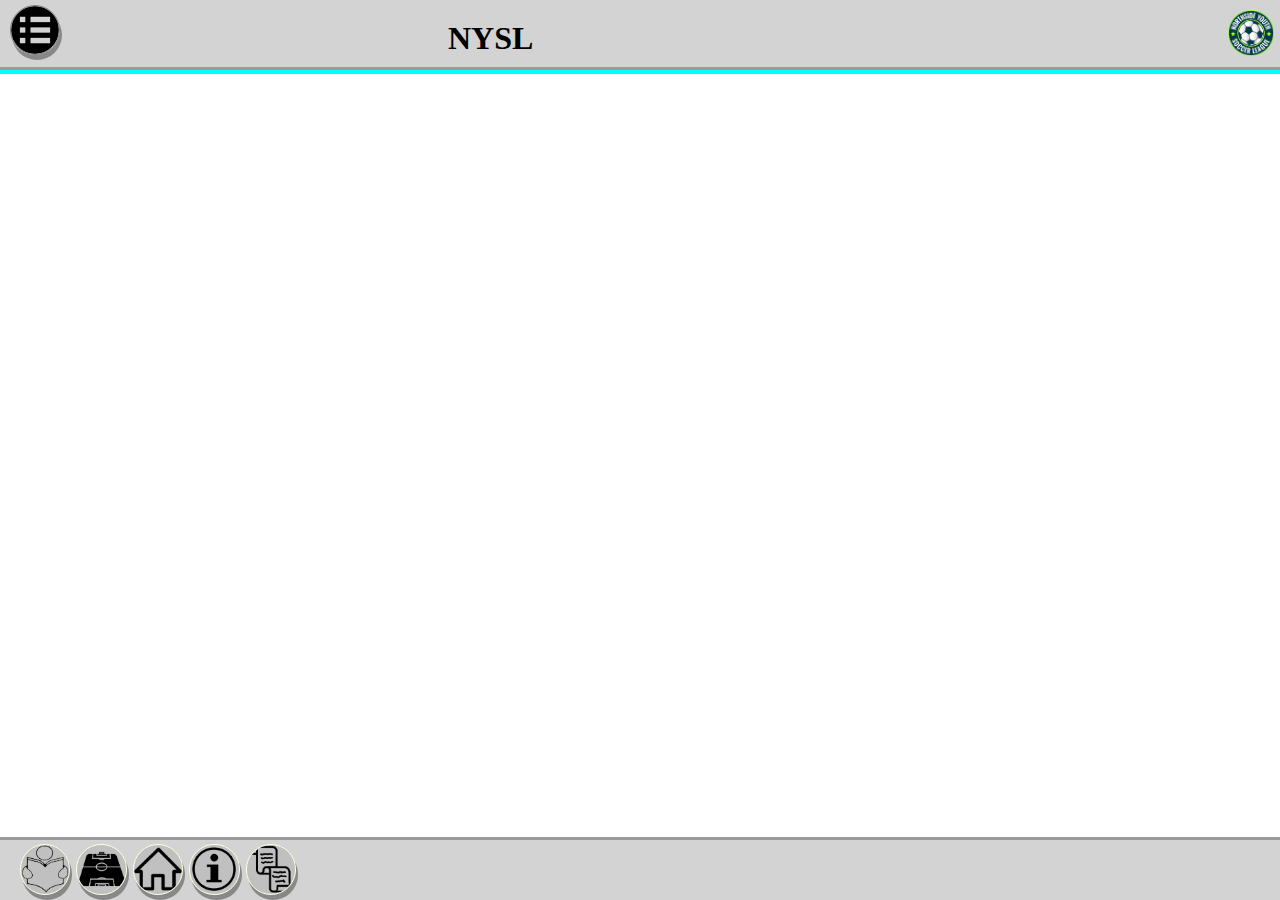
==== mobileApp_1/index.html @ 8a5fd971 "first version mobile web" ====
<!DOCTYPE html>
<html lang="en">
    <head>
        <meta charset="utf-8" />
        <meta name="viewport" content= "width=device-width, initial-scale=1.0">
        <meta name="author" content="Lee Knowlton" />
        <meta name="description" content="The NYSL Homepage" />
        <title>NYSL Home - Northside Youth Soccer League</title>
        <link href="css/nysl_3.css" rel="stylesheet" type="text/css" />
    </head>

    <body>


        <div class="flex-container">  

            <div class="logo_Settings">    
                <img id="settings" src="css/images/settings.png" alt="SETTINGS">
                <img id="logo"src="css/images/nysl_logo.png" alt="LOGO">
                <p id="pageTitle">NYSL</p>

            </div>


            <div class="div_containers">    

                <div class="home_content1">
                    <div id="HighLights">
                        <h2>August 4</h2>
                        <p class="indent">NYSL Fundraiser</p>

                        <h2>August 16</h2>
                        <p class="indent">Season Kick-off: Meet the Teams</p>

                        <h2>September 1</h2>
                        <p class="indent"> First Game of the Season (Check Game Schedule for details)</p>
                    </div>
                </div>



                <div class="home_content2">
                    <div id="HighLights2">
                        <h2>Aug</h2>
                        <p class="indent2">NYSL bla</p>

                        <h2>Aug</h2>
                        <p class="indent2">Season Kick-off: fight</p>

                        <h2>Sep</h2>
                        <p class="indent2"> First Game of the Season (ginger man)</p>
                    </div>
                </div>


                <div class="home_content3">
                    <div id="HighLights3">
                        <h2>Aug</h2>
                        <p class="indent2">NYSL bla</p>

                        <h2>Aug</h2>
                        <p class="indent2">Season Kick-off: fight</p>

                        <h2>Sep</h2>
                        <p class="indent2"> First Gon (ginger man)</p>
                    </div>
                </div>

                <div class="home_content4">
                    <div id="HighLights3">
                        <h2>Aug</h2>
                        <p class="indent2">NYSL bla</p>

                        <h2>Aug</h2>
                        <p class="indent2">Season Kick-off: fight</p>

                        <h2>Sep</h2>
                        <p class="indent2"> ginger man)</p>
                    </div>
                </div>


                <div class="home_content5">
                    <div id="HighLights3">
                        <h2>Aug</h2>
                        <p class="indent2">NYSL bla</p>


                        <h2>Sep</h2>
                        <p class="indent2"> First Game of the Season (ginger man)</p>
                    </div>
                </div>


            </div>


            <div class="nav"> 
                <ul>
                    <!--                    <li  onclick="myFunction()"><a href="about.html"><img src="css/images/about_NYSL.png" alt="NYSL" style="width:3em;height:3em;"></a></li>-->
                    <li id="show1" ><a href="#"><img src="css/images/about_NYSL.png" alt="NYSL" style="width:3em;height:3em;"></a></li>
                    <li id="show2" ><a href="#"><img src="css/images/football-field.png" alt="MATCHES" style="width:3em;height:3em;"></a></li>
                    <li id="show3" ><a href="#"><img src="css/images/Home.png" alt="HOME" style="width:3em;height:3em;"></a></li>
                    <li id="show4" ><a href="#"><img src="css/images/info_log.png" alt="INFO" style="width:3em;height:3em;"></a></li>
                    <li id="show5" ><a href="#"><img src="css/images/Rules.png" alt="RULES" style="width:3em;height:3em;"></a></li>
                </ul>
            </div>  

            <!--about.html-->
            <!--info.html-->
            <!--index.html-->
            <!--contact.html-->
            <!--rules.html-->

        </div>







        <script type="text/javascript" src="javascript/jquery-3.3.1.min.js"></script>
        <script type="text/javascript" src="javascript/bootstrap.js"></script>
        <script type="text/javascript" src ="javascript/jquery-3.3.1.js"></script>
        <script type="text/javascript" src="javascript/logic.js"></script>


    </body>
</html>
---- mobileApp_1/css/nysl_3.css ----
body{
    margin: 0;   
}



.flex-container {
    max-width: auto;
    max-height: auto;
    margin: 0;
    display: flex;
    flex-direction: column;
    flex-wrap: wrap;
}



/*///////////////// header //////////////////*/

.logo_Settings{

    padding-top: 5px;
    display: flex;
    display: inline-block;
    z-index: 1;    
    border-bottom-style:outset;
    width: 100%;
    position: fixed;
    background-color:lightgrey;

}

#logo{

    float: right;
    width:2.9em;
    height:2.9em;
    margin-right: 6px;
    margin-top: 5px;
  
}

#pageTitle{


    
    font-size: 2em;
    margin-left: 35%;
    font-weight: 900;
    margin-top: 15px;
    margin-bottom: 10px;

}



#settings{

    float: left;
    margin-left: 10px;
    width:3em;
    height:3em;
    border-radius: 72px;
    border: 1px solid grey;
    border-style:groove;
    box-shadow: 2px 5px #888888;

}

/*/////////////////////// div containers /////////////////////////////*/



.div_containers{

    flex: 2;
    order: 2;


    padding-top: 2px;
    padding-bottom: 2px;
    margin-top: 70px;
    background-color: aqua;
    width: 100%;
    height: 150%;

}


.div_containers .home_content1{
    display: none;
}


.div_containers .home_content2{
    display: none;
}


.div_containers .home_content3{
    display: none;
}

.div_containers .home_content4{
    display: none;
}

.div_containers .home_content5{
    display: none;
}













/*/////////////  NAVIGATION   //////////////////*/

.nav {
    flex: 3;
    order: 3;
    width: 100%;
    bottom:-1px;
    z-index: 1;
    background-color:lightgrey;
    border-top-style: inset;
    position: fixed;
    margin-bottom: 0;
    
}


.nav ul{
    margin-bottom: 2.5px;
    margin-top: 10px;
}








.nav ul li{
    display: inline-block;
    margin-top: -6px;
    margin-left: -20px;
    padding-right: 14px;
    
}

.nav ul li a{

    padding-right: 8px;
    margin-bottom: ;


}

.nav ul li a img{
    border-radius: 25px;
    border: 1px solid lightyellow;
    border-style:groove;
    box-shadow: 2px 5px #888888;
    padding: 0.2px;
    background-color:silver;

}
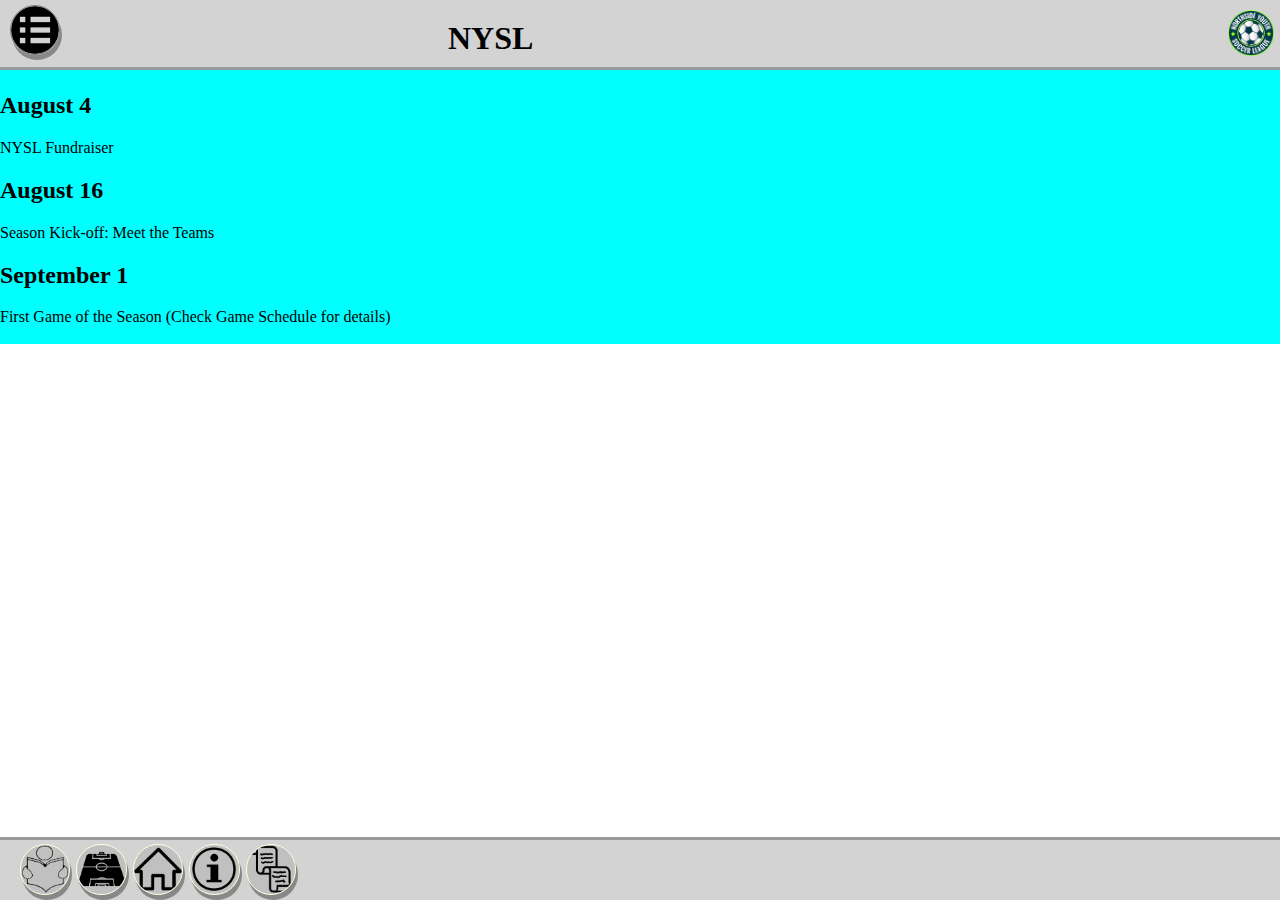
==== commit 302e640f: "updated matches" ====
--- a/mobileApp_1/index.html
+++ b/mobileApp_1/index.html
@@ -11,6 +11,7 @@
 
     <body>
 
+        
 
         <div class="flex-container">  
 
@@ -24,7 +25,7 @@
 
             <div class="div_containers">    
 
-                <div class="home_content1">
+                <div class="home">
                     <div id="HighLights">
                         <h2>August 4</h2>
                         <p class="indent">NYSL Fundraiser</p>
@@ -39,13 +40,377 @@
 
 
 
-                <div class="home_content2">
-                    <div id="HighLights2">
+                <div class="matches">
+                    
+
+
+                        <div class="flip3D">
+
+                            <div id="September">
+                                <div class ="front">                 
+                                    <h2>September</h2>
+                                </div>
+
+                                <div class ="back">
+
+
+
+                                    <details> 
+                                        <summary> U1 vs U4 - 01/2018, 9:30 </summary>
+                                        <section class="row">
+                                            <section class="game_location">
+                                                <div id="address">
+                                                    <h3>AJ Katzenmaier Elementary</h3>
+                                                    <p>24 W. Walton St., Chicago, IL 60610</p> 
+                                                </div>     
+                                                <iframe class="goggle_map"
+                                                        src="https://www.google.com/maps/embed?pb=!1m18!1m12!1m3!1d2969.6542135574164!2d-87.63123838473801!3d41.900293079220475!2m3!1f0!2f0!3f0!3m2!1i1024!2i768!4f13.1!3m3!1m2!1s0x880fd34e07f6bac3%3A0x68a82e5d59952c86!2s24+W+Walton+St%2C+Chicago%2C+IL+60610%2C+USA!5e0!3m2!1sen!2sde!4v1519135051374" width="300" height="250" frameborder="1px" style="border:1px" allowfullscreen></iframe>
+                                            </section>      
+                                        </section>
+                                    </details> <!-- U1 vs U4 - 01/2018, 9:30 -->
+
+                                    <br>
+
+                                    <details>
+                                        <summary> U3 vs U2 - 01/2018, 13:00 </summary>
+                                        <section class="row">
+                                            <section class="game_location">
+                                                <div id="address">
+                                                    <h3>AJ Katzenmaier Elementary</h3>
+                                                    <p>24 W. Walton St., Chicago, IL 60610</p> 
+                                                </div>     
+                                                <iframe class="goggle_map"
+                                                        src="https://www.google.com/maps/embed?pb=!1m18!1m12!1m3!1d2969.6542135574164!2d-87.63123838473801!3d41.900293079220475!2m3!1f0!2f0!3f0!3m2!1i1024!2i768!4f13.1!3m3!1m2!1s0x880fd34e07f6bac3%3A0x68a82e5d59952c86!2s24+W+Walton+St%2C+Chicago%2C+IL+60610%2C+USA!5e0!3m2!1sen!2sde!4v1519135051374" width="300" height="250" frameborder="1px" style="border:1px" allowfullscreen></iframe>
+                                            </section>      
+                                        </section>
+                                    </details><!-- U3 vs U2 - 01/2018, 13:00 -->
+
+                                    <br>
+
+                                    <details>
+                                        <summary> U5 vs U6 - 01/2018, 9:30 </summary>
+                                        <section class="row">
+                                            <section class="game_location">
+                                                <div id="address">
+                                                    <h3>AJ Katzenmaier Elementary</h3>
+                                                    <p>24 W. Walton St., Chicago, IL 60610</p> 
+                                                </div>     
+                                                <iframe class="goggle_map"
+                                                        src="https://www.google.com/maps/embed?pb=!1m18!1m12!1m3!1d2969.6542135574164!2d-87.63123838473801!3d41.900293079220475!2m3!1f0!2f0!3f0!3m2!1i1024!2i768!4f13.1!3m3!1m2!1s0x880fd34e07f6bac3%3A0x68a82e5d59952c86!2s24+W+Walton+St%2C+Chicago%2C+IL+60610%2C+USA!5e0!3m2!1sen!2sde!4v1519135051374" width="300" height="250" frameborder="1px" style="border:1px" allowfullscreen></iframe>
+                                            </section>      
+                                        </section>
+                                    </details><!-- U5 vs U6 - 01/2018, 9:30 -->
+
+                                    <br>
+
+                                    <details>
+                                        <summary> U6 vs U1 - 01/2018, 13:00 </summary>
+                                        <section class="row">
+                                            <section class="game_location">
+                                                <div id="address">
+                                                    <h3>AJ Katzenmaier Elementary</h3>
+                                                    <p>24 W. Walton St., Chicago, IL 60610</p> 
+                                                </div>     
+                                                <iframe class="goggle_map"
+                                                        src="https://www.google.com/maps/embed?pb=!1m18!1m12!1m3!1d2969.6542135574164!2d-87.63123838473801!3d41.900293079220475!2m3!1f0!2f0!3f0!3m2!1i1024!2i768!4f13.1!3m3!1m2!1s0x880fd34e07f6bac3%3A0x68a82e5d59952c86!2s24+W+Walton+St%2C+Chicago%2C+IL+60610%2C+USA!5e0!3m2!1sen!2sde!4v1519135051374" width="300" height="250" frameborder="1px" style="border:1px" allowfullscreen></iframe>
+                                            </section>      
+                                        </section>
+                                    </details><!-- U6 vs U1 - 01/2018, 13:00 -->
+
+                                    <br>
+                                    <details>
+                                        <summary> U2 vs U4 - 01/2018, 9:30 </summary>
+                                        <section class="row">
+                                            <section class="game_location">
+                                                <div id="address">
+                                                    <h3>AJ Katzenmaier Elementary</h3>
+                                                    <p>24 W. Walton St., Chicago, IL 60610</p> 
+                                                </div>     
+                                                <iframe class="goggle_map"
+                                                        src="https://www.google.com/maps/embed?pb=!1m18!1m12!1m3!1d2969.6542135574164!2d-87.63123838473801!3d41.900293079220475!2m3!1f0!2f0!3f0!3m2!1i1024!2i768!4f13.1!3m3!1m2!1s0x880fd34e07f6bac3%3A0x68a82e5d59952c86!2s24+W+Walton+St%2C+Chicago%2C+IL+60610%2C+USA!5e0!3m2!1sen!2sde!4v1519135051374" width="300" height="250" frameborder="1px" style="border:1px" allowfullscreen></iframe>
+                                            </section>      
+                                        </section>
+                                    </details><!-- U2 vs U4 - 01/2018, 9:30 -->
+
+                                    <br>
+
+                                    <details>
+                                        <summary> U3 vs U5 - 01/2018, 13:00 </summary>
+                                        <section class="row">
+                                            <section class="game_location">
+                                                <div id="address">
+                                                    <h3>AJ Katzenmaier Elementary</h3>
+                                                    <p>24 W. Walton St., Chicago, IL 60610</p> 
+                                                </div>     
+                                                <iframe class="goggle_map"
+                                                        src="https://www.google.com/maps/embed?pb=!1m18!1m12!1m3!1d2969.6542135574164!2d-87.63123838473801!3d41.900293079220475!2m3!1f0!2f0!3f0!3m2!1i1024!2i768!4f13.1!3m3!1m2!1s0x880fd34e07f6bac3%3A0x68a82e5d59952c86!2s24+W+Walton+St%2C+Chicago%2C+IL+60610%2C+USA!5e0!3m2!1sen!2sde!4v1519135051374" width="300" height="250" frameborder="1px" style="border:1px" allowfullscreen></iframe>
+                                            </section>      
+                                        </section>
+                                    </details><!-- U3 vs U5 - 01/2018, 13:00 -->
+
+                                    <br>
+                                    <details>
+                                        <summary> U1 vs U3 - 01/2018, 9:30 </summary>
+                                        <section class="row">
+                                            <section class="game_location">
+                                                <div id="address">
+                                                    <h3>AJ Katzenmaier Elementary</h3>
+                                                    <p>24 W. Walton St., Chicago, IL 60610</p> 
+                                                </div>     
+                                                <iframe class="goggle_map"
+                                                        src="https://www.google.com/maps/embed?pb=!1m18!1m12!1m3!1d2969.6542135574164!2d-87.63123838473801!3d41.900293079220475!2m3!1f0!2f0!3f0!3m2!1i1024!2i768!4f13.1!3m3!1m2!1s0x880fd34e07f6bac3%3A0x68a82e5d59952c86!2s24+W+Walton+St%2C+Chicago%2C+IL+60610%2C+USA!5e0!3m2!1sen!2sde!4v1519135051374" width="300" height="250" frameborder="1px" style="border:1px" allowfullscreen></iframe>
+                                            </section>      
+                                        </section>
+                                    </details><!-- U1 vs U3 - 01/2018, 9:30 -->
+
+                                    <br>
+
+                                    <details>
+                                        <summary> U2 vs U6 - 01/2018, 13:00 </summary>
+                                        <section class="row">
+                                            <section class="game_location">
+                                                <div id="address">
+                                                    <h3>AJ Katzenmaier Elementary</h3>
+                                                    <p>24 W. Walton St., Chicago, IL 60610</p> 
+                                                </div>     
+                                                <iframe class="goggle_map"
+                                                        src="https://www.google.com/maps/embed?pb=!1m18!1m12!1m3!1d2969.6542135574164!2d-87.63123838473801!3d41.900293079220475!2m3!1f0!2f0!3f0!3m2!1i1024!2i768!4f13.1!3m3!1m2!1s0x880fd34e07f6bac3%3A0x68a82e5d59952c86!2s24+W+Walton+St%2C+Chicago%2C+IL+60610%2C+USA!5e0!3m2!1sen!2sde!4v1519135051374" width="300" height="250" frameborder="1px" style="border:1px" allowfullscreen></iframe>
+                                            </section>      
+                                        </section>
+                                    </details><!-- U2 vs U6 - 01/2018, 13:00 -->
+
+                                    <br>
+                                    <details>
+                                        <summary> U4 vs U5 - 29/2018, 9:30 </summary>
+                                        <section class="row">
+                                            <section class="game_location">
+                                                <div id="address">
+                                                    <h3>AJ Katzenmaier Elementary</h3>
+                                                    <p>24 W. Walton St., Chicago, IL 60610</p> 
+                                                </div>     
+                                                <iframe class="goggle_map"
+                                                        src="https://www.google.com/maps/embed?pb=!1m18!1m12!1m3!1d2969.6542135574164!2d-87.63123838473801!3d41.900293079220475!2m3!1f0!2f0!3f0!3m2!1i1024!2i768!4f13.1!3m3!1m2!1s0x880fd34e07f6bac3%3A0x68a82e5d59952c86!2s24+W+Walton+St%2C+Chicago%2C+IL+60610%2C+USA!5e0!3m2!1sen!2sde!4v1519135051374" width="300" height="250" frameborder="1px" style="border:1px" allowfullscreen></iframe>
+                                            </section>      
+                                        </section>
+                                    </details><!-- U4 vs U5 - 29/2018, 9:30 -->
+
+                                    <br>
+
+
+
+
+
+
+                                </div>
+
+                            </div>
+
+                            <div id="January">
+                                <div class ="front">                 
+                                    <h2>January</h2>
+                                </div>
+
+                                <div class ="back">
+
+
+
+                                    <details> 
+                                        <summary> U1 vs U4 - 01/2018, 9:30 </summary>
+                                        <section class="row">
+                                            <section class="game_location">
+                                                <div id="address">
+                                                    <h3>AJ Katzenmaier Elementary</h3>
+                                                    <p>24 W. Walton St., Chicago, IL 60610</p> 
+                                                </div>     
+                                                <iframe class="goggle_map"
+                                                        src="https://www.google.com/maps/embed?pb=!1m18!1m12!1m3!1d2969.6542135574164!2d-87.63123838473801!3d41.900293079220475!2m3!1f0!2f0!3f0!3m2!1i1024!2i768!4f13.1!3m3!1m2!1s0x880fd34e07f6bac3%3A0x68a82e5d59952c86!2s24+W+Walton+St%2C+Chicago%2C+IL+60610%2C+USA!5e0!3m2!1sen!2sde!4v1519135051374" width="300" height="250" frameborder="1px" style="border:1px" allowfullscreen></iframe>
+                                            </section>      
+                                        </section>
+                                    </details> <!-- U1 vs U4 - 01/2018, 9:30 -->
+
+                                    <br>
+
+                                    <details>
+                                        <summary> U3 vs U2 - 01/2018, 13:00 </summary>
+                                        <section class="row">
+                                            <section class="game_location">
+                                                <div id="address">
+                                                    <h3>AJ Katzenmaier Elementary</h3>
+                                                    <p>24 W. Walton St., Chicago, IL 60610</p> 
+                                                </div>     
+                                                <iframe class="goggle_map"
+                                                        src="https://www.google.com/maps/embed?pb=!1m18!1m12!1m3!1d2969.6542135574164!2d-87.63123838473801!3d41.900293079220475!2m3!1f0!2f0!3f0!3m2!1i1024!2i768!4f13.1!3m3!1m2!1s0x880fd34e07f6bac3%3A0x68a82e5d59952c86!2s24+W+Walton+St%2C+Chicago%2C+IL+60610%2C+USA!5e0!3m2!1sen!2sde!4v1519135051374" width="300" height="250" frameborder="1px" style="border:1px" allowfullscreen></iframe>
+                                            </section>      
+                                        </section>
+                                    </details><!-- U3 vs U2 - 01/2018, 13:00 -->
+
+                                    <br>
+
+                                    <details>
+                                        <summary> U5 vs U6 - 01/2018, 9:30 </summary>
+                                        <section class="row">
+                                            <section class="game_location">
+                                                <div id="address">
+                                                    <h3>AJ Katzenmaier Elementary</h3>
+                                                    <p>24 W. Walton St., Chicago, IL 60610</p> 
+                                                </div>     
+                                                <iframe class="goggle_map"
+                                                        src="https://www.google.com/maps/embed?pb=!1m18!1m12!1m3!1d2969.6542135574164!2d-87.63123838473801!3d41.900293079220475!2m3!1f0!2f0!3f0!3m2!1i1024!2i768!4f13.1!3m3!1m2!1s0x880fd34e07f6bac3%3A0x68a82e5d59952c86!2s24+W+Walton+St%2C+Chicago%2C+IL+60610%2C+USA!5e0!3m2!1sen!2sde!4v1519135051374" width="300" height="250" frameborder="1px" style="border:1px" allowfullscreen></iframe>
+                                            </section>      
+                                        </section>
+                                    </details><!-- U5 vs U6 - 01/2018, 9:30 -->
+
+                                    <br>
+
+                                    <details>
+                                        <summary> U6 vs U1 - 01/2018, 13:00 </summary>
+                                        <section class="row">
+                                            <section class="game_location">
+                                                <div id="address">
+                                                    <h3>AJ Katzenmaier Elementary</h3>
+                                                    <p>24 W. Walton St., Chicago, IL 60610</p> 
+                                                </div>     
+                                                <iframe class="goggle_map"
+                                                        src="https://www.google.com/maps/embed?pb=!1m18!1m12!1m3!1d2969.6542135574164!2d-87.63123838473801!3d41.900293079220475!2m3!1f0!2f0!3f0!3m2!1i1024!2i768!4f13.1!3m3!1m2!1s0x880fd34e07f6bac3%3A0x68a82e5d59952c86!2s24+W+Walton+St%2C+Chicago%2C+IL+60610%2C+USA!5e0!3m2!1sen!2sde!4v1519135051374" width="300" height="250" frameborder="1px" style="border:1px" allowfullscreen></iframe>
+                                            </section>      
+                                        </section>
+                                    </details><!-- U6 vs U1 - 01/2018, 13:00 -->
+
+                                    <br>
+                                    <details>
+                                        <summary> U2 vs U4 - 01/2018, 9:30 </summary>
+                                        <section class="row">
+                                            <section class="game_location">
+                                                <div id="address">
+                                                    <h3>AJ Katzenmaier Elementary</h3>
+                                                    <p>24 W. Walton St., Chicago, IL 60610</p> 
+                                                </div>     
+                                                <iframe class="goggle_map"
+                                                        src="https://www.google.com/maps/embed?pb=!1m18!1m12!1m3!1d2969.6542135574164!2d-87.63123838473801!3d41.900293079220475!2m3!1f0!2f0!3f0!3m2!1i1024!2i768!4f13.1!3m3!1m2!1s0x880fd34e07f6bac3%3A0x68a82e5d59952c86!2s24+W+Walton+St%2C+Chicago%2C+IL+60610%2C+USA!5e0!3m2!1sen!2sde!4v1519135051374" width="300" height="250" frameborder="1px" style="border:1px" allowfullscreen></iframe>
+                                            </section>      
+                                        </section>
+                                    </details><!-- U2 vs U4 - 01/2018, 9:30 -->
+
+                                    <br>
+
+                                    <details>
+                                        <summary> U3 vs U5 - 01/2018, 13:00 </summary>
+                                        <section class="row">
+                                            <section class="game_location">
+                                                <div id="address">
+                                                    <h3>AJ Katzenmaier Elementary</h3>
+                                                    <p>24 W. Walton St., Chicago, IL 60610</p> 
+                                                </div>     
+                                                <iframe class="goggle_map"
+                                                        src="https://www.google.com/maps/embed?pb=!1m18!1m12!1m3!1d2969.6542135574164!2d-87.63123838473801!3d41.900293079220475!2m3!1f0!2f0!3f0!3m2!1i1024!2i768!4f13.1!3m3!1m2!1s0x880fd34e07f6bac3%3A0x68a82e5d59952c86!2s24+W+Walton+St%2C+Chicago%2C+IL+60610%2C+USA!5e0!3m2!1sen!2sde!4v1519135051374" width="300" height="250" frameborder="1px" style="border:1px" allowfullscreen></iframe>
+                                            </section>      
+                                        </section>
+                                    </details><!-- U3 vs U5 - 01/2018, 13:00 -->
+
+                                    <br>
+                                    <details>
+                                        <summary> U1 vs U3 - 01/2018, 9:30 </summary>
+                                        <section class="row">
+                                            <section class="game_location">
+                                                <div id="address">
+                                                    <h3>AJ Katzenmaier Elementary</h3>
+                                                    <p>24 W. Walton St., Chicago, IL 60610</p> 
+                                                </div>     
+                                                <iframe class="goggle_map"
+                                                        src="https://www.google.com/maps/embed?pb=!1m18!1m12!1m3!1d2969.6542135574164!2d-87.63123838473801!3d41.900293079220475!2m3!1f0!2f0!3f0!3m2!1i1024!2i768!4f13.1!3m3!1m2!1s0x880fd34e07f6bac3%3A0x68a82e5d59952c86!2s24+W+Walton+St%2C+Chicago%2C+IL+60610%2C+USA!5e0!3m2!1sen!2sde!4v1519135051374" width="300" height="250" frameborder="1px" style="border:1px" allowfullscreen></iframe>
+                                            </section>      
+                                        </section>
+                                    </details><!-- U1 vs U3 - 01/2018, 9:30 -->
+
+                                    <br>
+
+                                    <details>
+                                        <summary> U2 vs U6 - 01/2018, 13:00 </summary>
+                                        <section class="row">
+                                            <section class="game_location">
+                                                <div id="address">
+                                                    <h3>AJ Katzenmaier Elementary</h3>
+                                                    <p>24 W. Walton St., Chicago, IL 60610</p> 
+                                                </div>     
+                                                <iframe class="goggle_map"
+                                                        src="https://www.google.com/maps/embed?pb=!1m18!1m12!1m3!1d2969.6542135574164!2d-87.63123838473801!3d41.900293079220475!2m3!1f0!2f0!3f0!3m2!1i1024!2i768!4f13.1!3m3!1m2!1s0x880fd34e07f6bac3%3A0x68a82e5d59952c86!2s24+W+Walton+St%2C+Chicago%2C+IL+60610%2C+USA!5e0!3m2!1sen!2sde!4v1519135051374" width="300" height="250" frameborder="1px" style="border:1px" allowfullscreen></iframe>
+                                            </section>      
+                                        </section>
+                                    </details><!-- U2 vs U6 - 01/2018, 13:00 -->
+
+                                    <br>
+                                    <details>
+                                        <summary> U4 vs U5 - 29/2018, 9:30 </summary>
+                                        <section class="row">
+                                            <section class="game_location">
+                                                <div id="address">
+                                                    <h3>AJ Katzenmaier Elementary</h3>
+                                                    <p>24 W. Walton St., Chicago, IL 60610</p> 
+                                                </div>     
+                                                <iframe class="goggle_map"
+                                                        src="https://www.google.com/maps/embed?pb=!1m18!1m12!1m3!1d2969.6542135574164!2d-87.63123838473801!3d41.900293079220475!2m3!1f0!2f0!3f0!3m2!1i1024!2i768!4f13.1!3m3!1m2!1s0x880fd34e07f6bac3%3A0x68a82e5d59952c86!2s24+W+Walton+St%2C+Chicago%2C+IL+60610%2C+USA!5e0!3m2!1sen!2sde!4v1519135051374" width="300" height="250" frameborder="1px" style="border:1px" allowfullscreen></iframe>
+                                            </section>      
+                                        </section>
+                                    </details><!-- U4 vs U5 - 29/2018, 9:30 -->
+
+                                    <br>
+
+
+
+
+
+
+                                </div>
+
+                            </div>
+
+
+
+
+                    
+                    
+
+                    </div>
+
+                    
+                </div>
+
+
+
+
+
+                <div class="aboutUs">
+                    <div id="HighLights3">
+                        <h2>Aug</h2>
+                        <p class="indent2">errado</p>
+
+                        <h2>Aug</h2>
+                        <p class="indent2">Season Kick-off: fight</p>
+
+                        <h2>Sep</h2>
+                        <p class="indent2"> First Gon (ginger man)</p>
+                    </div>
+                </div>
+
+                <div class="contacts">
+                    <div id="HighLights3">
                         <h2>Aug</h2>
                         <p class="indent2">NYSL bla</p>
 
                         <h2>Aug</h2>
                         <p class="indent2">Season Kick-off: fight</p>
+
+                        <h2>Sep</h2>
+                        <p class="indent2"> ginger man)</p>
+                    </div>
+                </div>
+
+
+                <div class="policies_rules">
+                    <div id="HighLights3">
+                        <h2>Aug</h2>
+                        <p class="indent2">NYSL bla</p>
+
 
                         <h2>Sep</h2>
                         <p class="indent2"> First Game of the Season (ginger man)</p>
@@ -53,56 +418,17 @@
                 </div>
 
 
-                <div class="home_content3">
-                    <div id="HighLights3">
-                        <h2>Aug</h2>
-                        <p class="indent2">NYSL bla</p>
-
-                        <h2>Aug</h2>
-                        <p class="indent2">Season Kick-off: fight</p>
-
-                        <h2>Sep</h2>
-                        <p class="indent2"> First Gon (ginger man)</p>
-                    </div>
-                </div>
-
-                <div class="home_content4">
-                    <div id="HighLights3">
-                        <h2>Aug</h2>
-                        <p class="indent2">NYSL bla</p>
-
-                        <h2>Aug</h2>
-                        <p class="indent2">Season Kick-off: fight</p>
-
-                        <h2>Sep</h2>
-                        <p class="indent2"> ginger man)</p>
-                    </div>
-                </div>
-
-
-                <div class="home_content5">
-                    <div id="HighLights3">
-                        <h2>Aug</h2>
-                        <p class="indent2">NYSL bla</p>
-
-
-                        <h2>Sep</h2>
-                        <p class="indent2"> First Game of the Season (ginger man)</p>
-                    </div>
-                </div>
-
-
             </div>
 
 
             <div class="nav"> 
                 <ul>
                     <!--                    <li  onclick="myFunction()"><a href="about.html"><img src="css/images/about_NYSL.png" alt="NYSL" style="width:3em;height:3em;"></a></li>-->
-                    <li id="show1" ><a href="#"><img src="css/images/about_NYSL.png" alt="NYSL" style="width:3em;height:3em;"></a></li>
-                    <li id="show2" ><a href="#"><img src="css/images/football-field.png" alt="MATCHES" style="width:3em;height:3em;"></a></li>
-                    <li id="show3" ><a href="#"><img src="css/images/Home.png" alt="HOME" style="width:3em;height:3em;"></a></li>
-                    <li id="show4" ><a href="#"><img src="css/images/info_log.png" alt="INFO" style="width:3em;height:3em;"></a></li>
-                    <li id="show5" ><a href="#"><img src="css/images/Rules.png" alt="RULES" style="width:3em;height:3em;"></a></li>
+                    <li id="show_aboutUs" ><a href="#"><img src="css/images/about_NYSL.png" alt="NYSL" style="width:3em;height:3em;"></a></li>
+                    <li id="show_matches" ><a href="#"><img src="css/images/football-field.png" alt="MATCHES" style="width:3em;height:3em;"></a></li>
+                    <li id="show_home" ><a href="#"><img src="css/images/Home.png" alt="HOME" style="width:3em;height:3em;"></a></li>
+                    <li id="show_contacts" ><a href="#"><img src="css/images/info_log.png" alt="INFO" style="width:3em;height:3em;"></a></li>
+                    <li id="show_rulesPolicies" ><a href="#"><img src="css/images/Rules.png" alt="RULES" style="width:3em;height:3em;"></a></li>
                 </ul>
             </div>  
 
--- a/mobileApp_1/css/nysl_3.css
+++ b/mobileApp_1/css/nysl_3.css
@@ -39,13 +39,13 @@
     height:2.9em;
     margin-right: 6px;
     margin-top: 5px;
-  
+
 }
 
 #pageTitle{
 
 
-    
+
     font-size: 2em;
     margin-left: 35%;
     font-weight: 900;
@@ -85,29 +85,28 @@
     background-color: aqua;
     width: 100%;
     height: 150%;
-
-}
-
-
-.div_containers .home_content1{
-    display: none;
-}
-
-
-.div_containers .home_content2{
-    display: none;
-}
-
-
-.div_containers .home_content3{
-    display: none;
-}
-
-.div_containers .home_content4{
-    display: none;
-}
-
-.div_containers .home_content5{
+}
+
+
+.div_containers .home{
+    display:;
+}
+
+
+.div_containers .matches{
+    display: none;
+}
+
+
+.div_containers .aboutUs{
+    display: none;
+}
+
+.div_containers .contacts{
+    display: none;
+}
+
+.div_containers .policies_rules{
     display: none;
 }
 
@@ -135,7 +134,7 @@
     border-top-style: inset;
     position: fixed;
     margin-bottom: 0;
-    
+
 }
 
 
@@ -156,7 +155,7 @@
     margin-top: -6px;
     margin-left: -20px;
     padding-right: 14px;
-    
+
 }
 
 .nav ul li a{
@@ -178,21 +177,106 @@
 }
 
 
-
-
-
-
-
-
-
-
-
-
-
-
-
-
-
-
-
-
+/*/////////////////////////////////////////////// matches  ////////////////////////////////////////////////*/
+
+
+
+.flip3D{
+    display: flex;
+    display: block;
+    width: ;
+    height:;
+    margin: ;
+    float: left;
+    margin-left: 6px;
+
+
+    -webkit-filter: drop-shadow(2px 1px 0 black) drop-shadow(-1px -1px 0 black);
+
+}
+
+
+.flip3D .front{
+
+    position: initial;
+    -webkit- transform: perspective(600px) rotateY(0deg);
+    transform: perspective(600px) rotateY(0deg);
+    background-color: blueviolet; 
+    width:; 
+    height:; 
+    border-radius:7px;
+    backface-visibility: hidden;
+    transition: -webkit- transform .5s linear 0s;
+    transition: transform .5s linear 0s;
+
+    -webkit-filter: drop-shadow(12px 12px 25px rgba(0,0,0,0.5)); /* to apply shadow to the images */
+
+
+}
+
+
+.flip3D .back{
+    
+    position: absolute;
+    -webkit- transform: perspective(600px) rotateY(180deg);
+    transform: perspective(600px) rotateY(180deg);
+    background:; 
+    width:; 
+    height:; 
+    border-radius:7px;
+    backface-visibility: hidden;
+    transition: -webkit- transform .5s linear 0s;
+    transition: transform .5s linear 0s;
+    background-color: lightyellow; 
+
+
+}
+
+
+#September:hover .front{
+
+    -webkit- transform: perspective(600px) rotateY( 180deg);
+    transform: perspective(600px) rotateY( 180deg);
+
+}
+
+#September:hover .back{
+
+    -webkit- transform: perspective(600px) rotateY( 0deg);
+    transform: perspective(600px) rotateY( 0deg);
+
+}
+
+
+#January:hover .front{
+    -webkit- transform: perspective(600px) rotateY( 180deg);
+    transform: perspective(600px) rotateY( 180deg);
+}
+#January:hover .back{
+
+    -webkit- transform: perspective(600px) rotateY( 0deg);
+    transform: perspective(600px) rotateY( 0deg);
+}
+
+
+
+.back  details  summary {
+
+    padding: 8px;
+    margin: ;
+    background-color: burlywood;
+
+
+    font-size:;
+    font-weight: bold;
+    font-family: arial;
+}
+
+
+
+
+
+
+
+
+
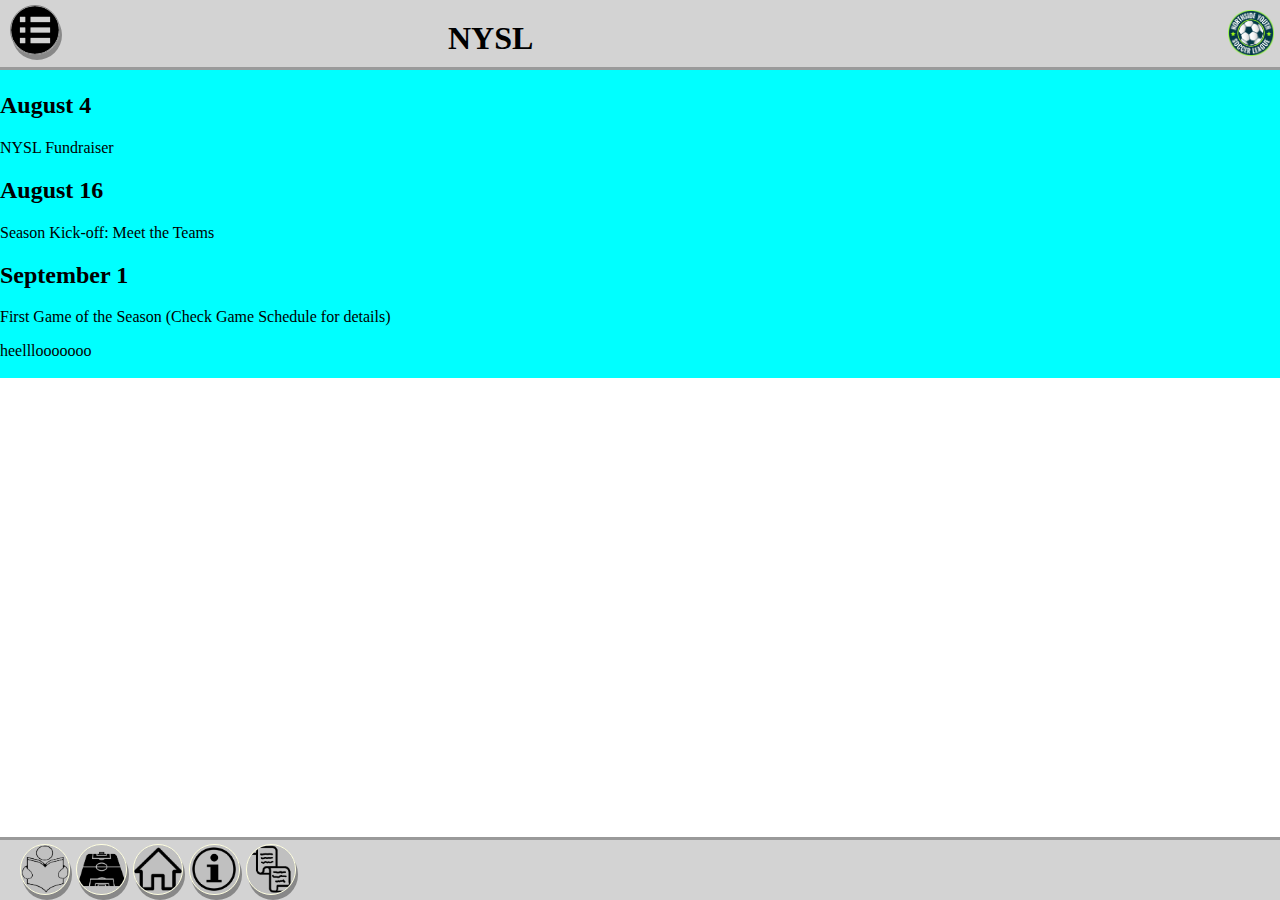
==== commit 747da04c: "matches page updated" ====
--- a/mobileApp_1/index.html
+++ b/mobileApp_1/index.html
@@ -1,456 +1,127 @@
-<!DOCTYPE html>
-<html lang="en">
-    <head>
-        <meta charset="utf-8" />
-        <meta name="viewport" content= "width=device-width, initial-scale=1.0">
-        <meta name="author" content="Lee Knowlton" />
-        <meta name="description" content="The NYSL Homepage" />
-        <title>NYSL Home - Northside Youth Soccer League</title>
-        <link href="css/nysl_3.css" rel="stylesheet" type="text/css" />
-    </head>
-
-    <body>
-
-        
-
-        <div class="flex-container">  
-
-            <div class="logo_Settings">    
-                <img id="settings" src="css/images/settings.png" alt="SETTINGS">
-                <img id="logo"src="css/images/nysl_logo.png" alt="LOGO">
-                <p id="pageTitle">NYSL</p>
-
-            </div>
-
-
-            <div class="div_containers">    
-
-                <div class="home">
-                    <div id="HighLights">
-                        <h2>August 4</h2>
-                        <p class="indent">NYSL Fundraiser</p>
-
-                        <h2>August 16</h2>
-                        <p class="indent">Season Kick-off: Meet the Teams</p>
-
-                        <h2>September 1</h2>
-                        <p class="indent"> First Game of the Season (Check Game Schedule for details)</p>
-                    </div>
-                </div>
-
-
-
-                <div class="matches">
-                    
-
-
-                        <div class="flip3D">
-
-                            <div id="September">
-                                <div class ="front">                 
-                                    <h2>September</h2>
-                                </div>
-
-                                <div class ="back">
-
-
-
-                                    <details> 
-                                        <summary> U1 vs U4 - 01/2018, 9:30 </summary>
-                                        <section class="row">
-                                            <section class="game_location">
-                                                <div id="address">
-                                                    <h3>AJ Katzenmaier Elementary</h3>
-                                                    <p>24 W. Walton St., Chicago, IL 60610</p> 
-                                                </div>     
-                                                <iframe class="goggle_map"
-                                                        src="https://www.google.com/maps/embed?pb=!1m18!1m12!1m3!1d2969.6542135574164!2d-87.63123838473801!3d41.900293079220475!2m3!1f0!2f0!3f0!3m2!1i1024!2i768!4f13.1!3m3!1m2!1s0x880fd34e07f6bac3%3A0x68a82e5d59952c86!2s24+W+Walton+St%2C+Chicago%2C+IL+60610%2C+USA!5e0!3m2!1sen!2sde!4v1519135051374" width="300" height="250" frameborder="1px" style="border:1px" allowfullscreen></iframe>
-                                            </section>      
-                                        </section>
-                                    </details> <!-- U1 vs U4 - 01/2018, 9:30 -->
-
-                                    <br>
-
-                                    <details>
-                                        <summary> U3 vs U2 - 01/2018, 13:00 </summary>
-                                        <section class="row">
-                                            <section class="game_location">
-                                                <div id="address">
-                                                    <h3>AJ Katzenmaier Elementary</h3>
-                                                    <p>24 W. Walton St., Chicago, IL 60610</p> 
-                                                </div>     
-                                                <iframe class="goggle_map"
-                                                        src="https://www.google.com/maps/embed?pb=!1m18!1m12!1m3!1d2969.6542135574164!2d-87.63123838473801!3d41.900293079220475!2m3!1f0!2f0!3f0!3m2!1i1024!2i768!4f13.1!3m3!1m2!1s0x880fd34e07f6bac3%3A0x68a82e5d59952c86!2s24+W+Walton+St%2C+Chicago%2C+IL+60610%2C+USA!5e0!3m2!1sen!2sde!4v1519135051374" width="300" height="250" frameborder="1px" style="border:1px" allowfullscreen></iframe>
-                                            </section>      
-                                        </section>
-                                    </details><!-- U3 vs U2 - 01/2018, 13:00 -->
-
-                                    <br>
-
-                                    <details>
-                                        <summary> U5 vs U6 - 01/2018, 9:30 </summary>
-                                        <section class="row">
-                                            <section class="game_location">
-                                                <div id="address">
-                                                    <h3>AJ Katzenmaier Elementary</h3>
-                                                    <p>24 W. Walton St., Chicago, IL 60610</p> 
-                                                </div>     
-                                                <iframe class="goggle_map"
-                                                        src="https://www.google.com/maps/embed?pb=!1m18!1m12!1m3!1d2969.6542135574164!2d-87.63123838473801!3d41.900293079220475!2m3!1f0!2f0!3f0!3m2!1i1024!2i768!4f13.1!3m3!1m2!1s0x880fd34e07f6bac3%3A0x68a82e5d59952c86!2s24+W+Walton+St%2C+Chicago%2C+IL+60610%2C+USA!5e0!3m2!1sen!2sde!4v1519135051374" width="300" height="250" frameborder="1px" style="border:1px" allowfullscreen></iframe>
-                                            </section>      
-                                        </section>
-                                    </details><!-- U5 vs U6 - 01/2018, 9:30 -->
-
-                                    <br>
-
-                                    <details>
-                                        <summary> U6 vs U1 - 01/2018, 13:00 </summary>
-                                        <section class="row">
-                                            <section class="game_location">
-                                                <div id="address">
-                                                    <h3>AJ Katzenmaier Elementary</h3>
-                                                    <p>24 W. Walton St., Chicago, IL 60610</p> 
-                                                </div>     
-                                                <iframe class="goggle_map"
-                                                        src="https://www.google.com/maps/embed?pb=!1m18!1m12!1m3!1d2969.6542135574164!2d-87.63123838473801!3d41.900293079220475!2m3!1f0!2f0!3f0!3m2!1i1024!2i768!4f13.1!3m3!1m2!1s0x880fd34e07f6bac3%3A0x68a82e5d59952c86!2s24+W+Walton+St%2C+Chicago%2C+IL+60610%2C+USA!5e0!3m2!1sen!2sde!4v1519135051374" width="300" height="250" frameborder="1px" style="border:1px" allowfullscreen></iframe>
-                                            </section>      
-                                        </section>
-                                    </details><!-- U6 vs U1 - 01/2018, 13:00 -->
-
-                                    <br>
-                                    <details>
-                                        <summary> U2 vs U4 - 01/2018, 9:30 </summary>
-                                        <section class="row">
-                                            <section class="game_location">
-                                                <div id="address">
-                                                    <h3>AJ Katzenmaier Elementary</h3>
-                                                    <p>24 W. Walton St., Chicago, IL 60610</p> 
-                                                </div>     
-                                                <iframe class="goggle_map"
-                                                        src="https://www.google.com/maps/embed?pb=!1m18!1m12!1m3!1d2969.6542135574164!2d-87.63123838473801!3d41.900293079220475!2m3!1f0!2f0!3f0!3m2!1i1024!2i768!4f13.1!3m3!1m2!1s0x880fd34e07f6bac3%3A0x68a82e5d59952c86!2s24+W+Walton+St%2C+Chicago%2C+IL+60610%2C+USA!5e0!3m2!1sen!2sde!4v1519135051374" width="300" height="250" frameborder="1px" style="border:1px" allowfullscreen></iframe>
-                                            </section>      
-                                        </section>
-                                    </details><!-- U2 vs U4 - 01/2018, 9:30 -->
-
-                                    <br>
-
-                                    <details>
-                                        <summary> U3 vs U5 - 01/2018, 13:00 </summary>
-                                        <section class="row">
-                                            <section class="game_location">
-                                                <div id="address">
-                                                    <h3>AJ Katzenmaier Elementary</h3>
-                                                    <p>24 W. Walton St., Chicago, IL 60610</p> 
-                                                </div>     
-                                                <iframe class="goggle_map"
-                                                        src="https://www.google.com/maps/embed?pb=!1m18!1m12!1m3!1d2969.6542135574164!2d-87.63123838473801!3d41.900293079220475!2m3!1f0!2f0!3f0!3m2!1i1024!2i768!4f13.1!3m3!1m2!1s0x880fd34e07f6bac3%3A0x68a82e5d59952c86!2s24+W+Walton+St%2C+Chicago%2C+IL+60610%2C+USA!5e0!3m2!1sen!2sde!4v1519135051374" width="300" height="250" frameborder="1px" style="border:1px" allowfullscreen></iframe>
-                                            </section>      
-                                        </section>
-                                    </details><!-- U3 vs U5 - 01/2018, 13:00 -->
-
-                                    <br>
-                                    <details>
-                                        <summary> U1 vs U3 - 01/2018, 9:30 </summary>
-                                        <section class="row">
-                                            <section class="game_location">
-                                                <div id="address">
-                                                    <h3>AJ Katzenmaier Elementary</h3>
-                                                    <p>24 W. Walton St., Chicago, IL 60610</p> 
-                                                </div>     
-                                                <iframe class="goggle_map"
-                                                        src="https://www.google.com/maps/embed?pb=!1m18!1m12!1m3!1d2969.6542135574164!2d-87.63123838473801!3d41.900293079220475!2m3!1f0!2f0!3f0!3m2!1i1024!2i768!4f13.1!3m3!1m2!1s0x880fd34e07f6bac3%3A0x68a82e5d59952c86!2s24+W+Walton+St%2C+Chicago%2C+IL+60610%2C+USA!5e0!3m2!1sen!2sde!4v1519135051374" width="300" height="250" frameborder="1px" style="border:1px" allowfullscreen></iframe>
-                                            </section>      
-                                        </section>
-                                    </details><!-- U1 vs U3 - 01/2018, 9:30 -->
-
-                                    <br>
-
-                                    <details>
-                                        <summary> U2 vs U6 - 01/2018, 13:00 </summary>
-                                        <section class="row">
-                                            <section class="game_location">
-                                                <div id="address">
-                                                    <h3>AJ Katzenmaier Elementary</h3>
-                                                    <p>24 W. Walton St., Chicago, IL 60610</p> 
-                                                </div>     
-                                                <iframe class="goggle_map"
-                                                        src="https://www.google.com/maps/embed?pb=!1m18!1m12!1m3!1d2969.6542135574164!2d-87.63123838473801!3d41.900293079220475!2m3!1f0!2f0!3f0!3m2!1i1024!2i768!4f13.1!3m3!1m2!1s0x880fd34e07f6bac3%3A0x68a82e5d59952c86!2s24+W+Walton+St%2C+Chicago%2C+IL+60610%2C+USA!5e0!3m2!1sen!2sde!4v1519135051374" width="300" height="250" frameborder="1px" style="border:1px" allowfullscreen></iframe>
-                                            </section>      
-                                        </section>
-                                    </details><!-- U2 vs U6 - 01/2018, 13:00 -->
-
-                                    <br>
-                                    <details>
-                                        <summary> U4 vs U5 - 29/2018, 9:30 </summary>
-                                        <section class="row">
-                                            <section class="game_location">
-                                                <div id="address">
-                                                    <h3>AJ Katzenmaier Elementary</h3>
-                                                    <p>24 W. Walton St., Chicago, IL 60610</p> 
-                                                </div>     
-                                                <iframe class="goggle_map"
-                                                        src="https://www.google.com/maps/embed?pb=!1m18!1m12!1m3!1d2969.6542135574164!2d-87.63123838473801!3d41.900293079220475!2m3!1f0!2f0!3f0!3m2!1i1024!2i768!4f13.1!3m3!1m2!1s0x880fd34e07f6bac3%3A0x68a82e5d59952c86!2s24+W+Walton+St%2C+Chicago%2C+IL+60610%2C+USA!5e0!3m2!1sen!2sde!4v1519135051374" width="300" height="250" frameborder="1px" style="border:1px" allowfullscreen></iframe>
-                                            </section>      
-                                        </section>
-                                    </details><!-- U4 vs U5 - 29/2018, 9:30 -->
-
-                                    <br>
-
-
-
-
-
-
-                                </div>
-
-                            </div>
-
-                            <div id="January">
-                                <div class ="front">                 
-                                    <h2>January</h2>
-                                </div>
-
-                                <div class ="back">
-
-
-
-                                    <details> 
-                                        <summary> U1 vs U4 - 01/2018, 9:30 </summary>
-                                        <section class="row">
-                                            <section class="game_location">
-                                                <div id="address">
-                                                    <h3>AJ Katzenmaier Elementary</h3>
-                                                    <p>24 W. Walton St., Chicago, IL 60610</p> 
-                                                </div>     
-                                                <iframe class="goggle_map"
-                                                        src="https://www.google.com/maps/embed?pb=!1m18!1m12!1m3!1d2969.6542135574164!2d-87.63123838473801!3d41.900293079220475!2m3!1f0!2f0!3f0!3m2!1i1024!2i768!4f13.1!3m3!1m2!1s0x880fd34e07f6bac3%3A0x68a82e5d59952c86!2s24+W+Walton+St%2C+Chicago%2C+IL+60610%2C+USA!5e0!3m2!1sen!2sde!4v1519135051374" width="300" height="250" frameborder="1px" style="border:1px" allowfullscreen></iframe>
-                                            </section>      
-                                        </section>
-                                    </details> <!-- U1 vs U4 - 01/2018, 9:30 -->
-
-                                    <br>
-
-                                    <details>
-                                        <summary> U3 vs U2 - 01/2018, 13:00 </summary>
-                                        <section class="row">
-                                            <section class="game_location">
-                                                <div id="address">
-                                                    <h3>AJ Katzenmaier Elementary</h3>
-                                                    <p>24 W. Walton St., Chicago, IL 60610</p> 
-                                                </div>     
-                                                <iframe class="goggle_map"
-                                                        src="https://www.google.com/maps/embed?pb=!1m18!1m12!1m3!1d2969.6542135574164!2d-87.63123838473801!3d41.900293079220475!2m3!1f0!2f0!3f0!3m2!1i1024!2i768!4f13.1!3m3!1m2!1s0x880fd34e07f6bac3%3A0x68a82e5d59952c86!2s24+W+Walton+St%2C+Chicago%2C+IL+60610%2C+USA!5e0!3m2!1sen!2sde!4v1519135051374" width="300" height="250" frameborder="1px" style="border:1px" allowfullscreen></iframe>
-                                            </section>      
-                                        </section>
-                                    </details><!-- U3 vs U2 - 01/2018, 13:00 -->
-
-                                    <br>
-
-                                    <details>
-                                        <summary> U5 vs U6 - 01/2018, 9:30 </summary>
-                                        <section class="row">
-                                            <section class="game_location">
-                                                <div id="address">
-                                                    <h3>AJ Katzenmaier Elementary</h3>
-                                                    <p>24 W. Walton St., Chicago, IL 60610</p> 
-                                                </div>     
-                                                <iframe class="goggle_map"
-                                                        src="https://www.google.com/maps/embed?pb=!1m18!1m12!1m3!1d2969.6542135574164!2d-87.63123838473801!3d41.900293079220475!2m3!1f0!2f0!3f0!3m2!1i1024!2i768!4f13.1!3m3!1m2!1s0x880fd34e07f6bac3%3A0x68a82e5d59952c86!2s24+W+Walton+St%2C+Chicago%2C+IL+60610%2C+USA!5e0!3m2!1sen!2sde!4v1519135051374" width="300" height="250" frameborder="1px" style="border:1px" allowfullscreen></iframe>
-                                            </section>      
-                                        </section>
-                                    </details><!-- U5 vs U6 - 01/2018, 9:30 -->
-
-                                    <br>
-
-                                    <details>
-                                        <summary> U6 vs U1 - 01/2018, 13:00 </summary>
-                                        <section class="row">
-                                            <section class="game_location">
-                                                <div id="address">
-                                                    <h3>AJ Katzenmaier Elementary</h3>
-                                                    <p>24 W. Walton St., Chicago, IL 60610</p> 
-                                                </div>     
-                                                <iframe class="goggle_map"
-                                                        src="https://www.google.com/maps/embed?pb=!1m18!1m12!1m3!1d2969.6542135574164!2d-87.63123838473801!3d41.900293079220475!2m3!1f0!2f0!3f0!3m2!1i1024!2i768!4f13.1!3m3!1m2!1s0x880fd34e07f6bac3%3A0x68a82e5d59952c86!2s24+W+Walton+St%2C+Chicago%2C+IL+60610%2C+USA!5e0!3m2!1sen!2sde!4v1519135051374" width="300" height="250" frameborder="1px" style="border:1px" allowfullscreen></iframe>
-                                            </section>      
-                                        </section>
-                                    </details><!-- U6 vs U1 - 01/2018, 13:00 -->
-
-                                    <br>
-                                    <details>
-                                        <summary> U2 vs U4 - 01/2018, 9:30 </summary>
-                                        <section class="row">
-                                            <section class="game_location">
-                                                <div id="address">
-                                                    <h3>AJ Katzenmaier Elementary</h3>
-                                                    <p>24 W. Walton St., Chicago, IL 60610</p> 
-                                                </div>     
-                                                <iframe class="goggle_map"
-                                                        src="https://www.google.com/maps/embed?pb=!1m18!1m12!1m3!1d2969.6542135574164!2d-87.63123838473801!3d41.900293079220475!2m3!1f0!2f0!3f0!3m2!1i1024!2i768!4f13.1!3m3!1m2!1s0x880fd34e07f6bac3%3A0x68a82e5d59952c86!2s24+W+Walton+St%2C+Chicago%2C+IL+60610%2C+USA!5e0!3m2!1sen!2sde!4v1519135051374" width="300" height="250" frameborder="1px" style="border:1px" allowfullscreen></iframe>
-                                            </section>      
-                                        </section>
-                                    </details><!-- U2 vs U4 - 01/2018, 9:30 -->
-
-                                    <br>
-
-                                    <details>
-                                        <summary> U3 vs U5 - 01/2018, 13:00 </summary>
-                                        <section class="row">
-                                            <section class="game_location">
-                                                <div id="address">
-                                                    <h3>AJ Katzenmaier Elementary</h3>
-                                                    <p>24 W. Walton St., Chicago, IL 60610</p> 
-                                                </div>     
-                                                <iframe class="goggle_map"
-                                                        src="https://www.google.com/maps/embed?pb=!1m18!1m12!1m3!1d2969.6542135574164!2d-87.63123838473801!3d41.900293079220475!2m3!1f0!2f0!3f0!3m2!1i1024!2i768!4f13.1!3m3!1m2!1s0x880fd34e07f6bac3%3A0x68a82e5d59952c86!2s24+W+Walton+St%2C+Chicago%2C+IL+60610%2C+USA!5e0!3m2!1sen!2sde!4v1519135051374" width="300" height="250" frameborder="1px" style="border:1px" allowfullscreen></iframe>
-                                            </section>      
-                                        </section>
-                                    </details><!-- U3 vs U5 - 01/2018, 13:00 -->
-
-                                    <br>
-                                    <details>
-                                        <summary> U1 vs U3 - 01/2018, 9:30 </summary>
-                                        <section class="row">
-                                            <section class="game_location">
-                                                <div id="address">
-                                                    <h3>AJ Katzenmaier Elementary</h3>
-                                                    <p>24 W. Walton St., Chicago, IL 60610</p> 
-                                                </div>     
-                                                <iframe class="goggle_map"
-                                                        src="https://www.google.com/maps/embed?pb=!1m18!1m12!1m3!1d2969.6542135574164!2d-87.63123838473801!3d41.900293079220475!2m3!1f0!2f0!3f0!3m2!1i1024!2i768!4f13.1!3m3!1m2!1s0x880fd34e07f6bac3%3A0x68a82e5d59952c86!2s24+W+Walton+St%2C+Chicago%2C+IL+60610%2C+USA!5e0!3m2!1sen!2sde!4v1519135051374" width="300" height="250" frameborder="1px" style="border:1px" allowfullscreen></iframe>
-                                            </section>      
-                                        </section>
-                                    </details><!-- U1 vs U3 - 01/2018, 9:30 -->
-
-                                    <br>
-
-                                    <details>
-                                        <summary> U2 vs U6 - 01/2018, 13:00 </summary>
-                                        <section class="row">
-                                            <section class="game_location">
-                                                <div id="address">
-                                                    <h3>AJ Katzenmaier Elementary</h3>
-                                                    <p>24 W. Walton St., Chicago, IL 60610</p> 
-                                                </div>     
-                                                <iframe class="goggle_map"
-                                                        src="https://www.google.com/maps/embed?pb=!1m18!1m12!1m3!1d2969.6542135574164!2d-87.63123838473801!3d41.900293079220475!2m3!1f0!2f0!3f0!3m2!1i1024!2i768!4f13.1!3m3!1m2!1s0x880fd34e07f6bac3%3A0x68a82e5d59952c86!2s24+W+Walton+St%2C+Chicago%2C+IL+60610%2C+USA!5e0!3m2!1sen!2sde!4v1519135051374" width="300" height="250" frameborder="1px" style="border:1px" allowfullscreen></iframe>
-                                            </section>      
-                                        </section>
-                                    </details><!-- U2 vs U6 - 01/2018, 13:00 -->
-
-                                    <br>
-                                    <details>
-                                        <summary> U4 vs U5 - 29/2018, 9:30 </summary>
-                                        <section class="row">
-                                            <section class="game_location">
-                                                <div id="address">
-                                                    <h3>AJ Katzenmaier Elementary</h3>
-                                                    <p>24 W. Walton St., Chicago, IL 60610</p> 
-                                                </div>     
-                                                <iframe class="goggle_map"
-                                                        src="https://www.google.com/maps/embed?pb=!1m18!1m12!1m3!1d2969.6542135574164!2d-87.63123838473801!3d41.900293079220475!2m3!1f0!2f0!3f0!3m2!1i1024!2i768!4f13.1!3m3!1m2!1s0x880fd34e07f6bac3%3A0x68a82e5d59952c86!2s24+W+Walton+St%2C+Chicago%2C+IL+60610%2C+USA!5e0!3m2!1sen!2sde!4v1519135051374" width="300" height="250" frameborder="1px" style="border:1px" allowfullscreen></iframe>
-                                            </section>      
-                                        </section>
-                                    </details><!-- U4 vs U5 - 29/2018, 9:30 -->
-
-                                    <br>
-
-
-
-
-
-
-                                </div>
-
-                            </div>
-
-
-
-
-                    
-                    
-
-                    </div>
-
-                    
-                </div>
-
-
-
-
-
-                <div class="aboutUs">
-                    <div id="HighLights3">
-                        <h2>Aug</h2>
-                        <p class="indent2">errado</p>
-
-                        <h2>Aug</h2>
-                        <p class="indent2">Season Kick-off: fight</p>
-
-                        <h2>Sep</h2>
-                        <p class="indent2"> First Gon (ginger man)</p>
-                    </div>
-                </div>
-
-                <div class="contacts">
-                    <div id="HighLights3">
-                        <h2>Aug</h2>
-                        <p class="indent2">NYSL bla</p>
-
-                        <h2>Aug</h2>
-                        <p class="indent2">Season Kick-off: fight</p>
-
-                        <h2>Sep</h2>
-                        <p class="indent2"> ginger man)</p>
-                    </div>
-                </div>
-
-
-                <div class="policies_rules">
-                    <div id="HighLights3">
-                        <h2>Aug</h2>
-                        <p class="indent2">NYSL bla</p>
-
-
-                        <h2>Sep</h2>
-                        <p class="indent2"> First Game of the Season (ginger man)</p>
-                    </div>
-                </div>
-
-
-            </div>
-
-
-            <div class="nav"> 
-                <ul>
-                    <!--                    <li  onclick="myFunction()"><a href="about.html"><img src="css/images/about_NYSL.png" alt="NYSL" style="width:3em;height:3em;"></a></li>-->
-                    <li id="show_aboutUs" ><a href="#"><img src="css/images/about_NYSL.png" alt="NYSL" style="width:3em;height:3em;"></a></li>
-                    <li id="show_matches" ><a href="#"><img src="css/images/football-field.png" alt="MATCHES" style="width:3em;height:3em;"></a></li>
-                    <li id="show_home" ><a href="#"><img src="css/images/Home.png" alt="HOME" style="width:3em;height:3em;"></a></li>
-                    <li id="show_contacts" ><a href="#"><img src="css/images/info_log.png" alt="INFO" style="width:3em;height:3em;"></a></li>
-                    <li id="show_rulesPolicies" ><a href="#"><img src="css/images/Rules.png" alt="RULES" style="width:3em;height:3em;"></a></li>
-                </ul>
-            </div>  
-
-            <!--about.html-->
-            <!--info.html-->
-            <!--index.html-->
-            <!--contact.html-->
-            <!--rules.html-->
-
-        </div>
-
-
-
-
-
-
-
-        <script type="text/javascript" src="javascript/jquery-3.3.1.min.js"></script>
-        <script type="text/javascript" src="javascript/bootstrap.js"></script>
-        <script type="text/javascript" src ="javascript/jquery-3.3.1.js"></script>
-        <script type="text/javascript" src="javascript/logic.js"></script>
-
-
-    </body>
+<!DOCTYPE html>
+<html lang="en">
+    <head>
+        <meta charset="utf-8" />
+        <meta name="viewport" content= "width=device-width, initial-scale=1.0">
+        <meta name="author" content="Lee Knowlton" />
+        <meta name="description" content="The NYSL Homepage" />
+        <title>NYSL Home - Northside Youth Soccer League</title>
+        <link href="css/nysl_3.css" rel="stylesheet" type="text/css" />
+    </head>
+
+    <body>
+
+
+
+        <div class="flex-container">  
+
+            <div class="logo_Settings">    
+                <img id="settings" src="css/images/settings.png" alt="SETTINGS">
+                <img id="logo"src="css/images/nysl_logo.png" alt="LOGO">
+                <p id="pageTitle">NYSL</p>
+
+            </div>
+
+
+            <div class="div_containers">    
+
+                <div class="home">
+                    <div id="HighLights">
+                        <h2>August 4</h2>
+                        <p class="indent">NYSL Fundraiser</p>
+
+                        <h2>August 16</h2>
+                        <p class="indent">Season Kick-off: Meet the Teams</p>
+
+                        <h2>September 1</h2>
+                        <p class="indent"> First Game of the Season (Check Game Schedule for details)</p>
+                    </div>
+                </div>
+
+
+
+                <div id="matches">
+<p>heelllooooooo</p>
+                </div>
+
+            
+
+
+
+
+
+            <div class="aboutUs">
+                <div id="HighLights3">
+                    <h2>Aug</h2>
+                    <p class="indent2">errado</p>
+
+                    <h2>Aug</h2>
+                    <p class="indent2">Season Kick-off: fight</p>
+
+                    <h2>Sep</h2>
+                    <p class="indent2"> First Gon (ginger man)</p>
+                </div>
+            </div>
+
+            <div class="contacts">
+                <div id="HighLights3">
+                    <h2>Aug</h2>
+                    <p class="indent2">NYSL bla</p>
+
+                    <h2>Aug</h2>
+                    <p class="indent2">Season Kick-off: fight</p>
+
+                    <h2>Sep</h2>
+                    <p class="indent2"> ginger man)</p>
+                </div>
+            </div>
+
+
+            <div class="policies_rules">
+                <div id="HighLights3">
+                    <h2>Aug</h2>
+                    <p class="indent2">NYSL bla</p>
+
+
+                    <h2>Sep</h2>
+                    <p class="indent2"> First Game of the Season (ginger man)</p>
+                </div>
+            </div>
+
+
+        </div>
+
+
+        <div class="nav"> 
+            <ul>
+                <!--                    <li  onclick="myFunction()"><a href="about.html"><img src="css/images/about_NYSL.png" alt="NYSL" style="width:3em;height:3em;"></a></li>-->
+                <li id="show_aboutUs" ><a href="#"><img src="css/images/about_NYSL.png" alt="NYSL" style="width:3em;height:3em;"></a></li>
+                <li id="show_matches" ><a href="#"><img src="css/images/football-field.png" alt="MATCHES" style="width:3em;height:3em;"></a></li>
+                <li id="show_home" ><a href="#"><img src="css/images/Home.png" alt="HOME" style="width:3em;height:3em;"></a></li>
+                <li id="show_contacts" ><a href="#"><img src="css/images/info_log.png" alt="INFO" style="width:3em;height:3em;"></a></li>
+                <li id="show_rulesPolicies" ><a href="#"><img src="css/images/Rules.png" alt="RULES" style="width:3em;height:3em;"></a></li>
+            </ul>
+        </div>  
+
+        <!--about.html-->
+        <!--info.html-->
+        <!--index.html-->
+        <!--contact.html-->
+        <!--rules.html-->
+
+        </div>
+
+
+
+
+
+
+    <script src="javascript/matches_data.js"></script>
+    <script type="text/javascript" src="javascript/jquery-3.3.1.min.js"></script>
+    <script type="text/javascript" src="javascript/bootstrap.js"></script>
+    <script type="text/javascript" src ="javascript/jquery-3.3.1.js"></script>
+    <script type="text/javascript" src="javascript/logic.js"></script>
+
+
+    </body>
 </html>